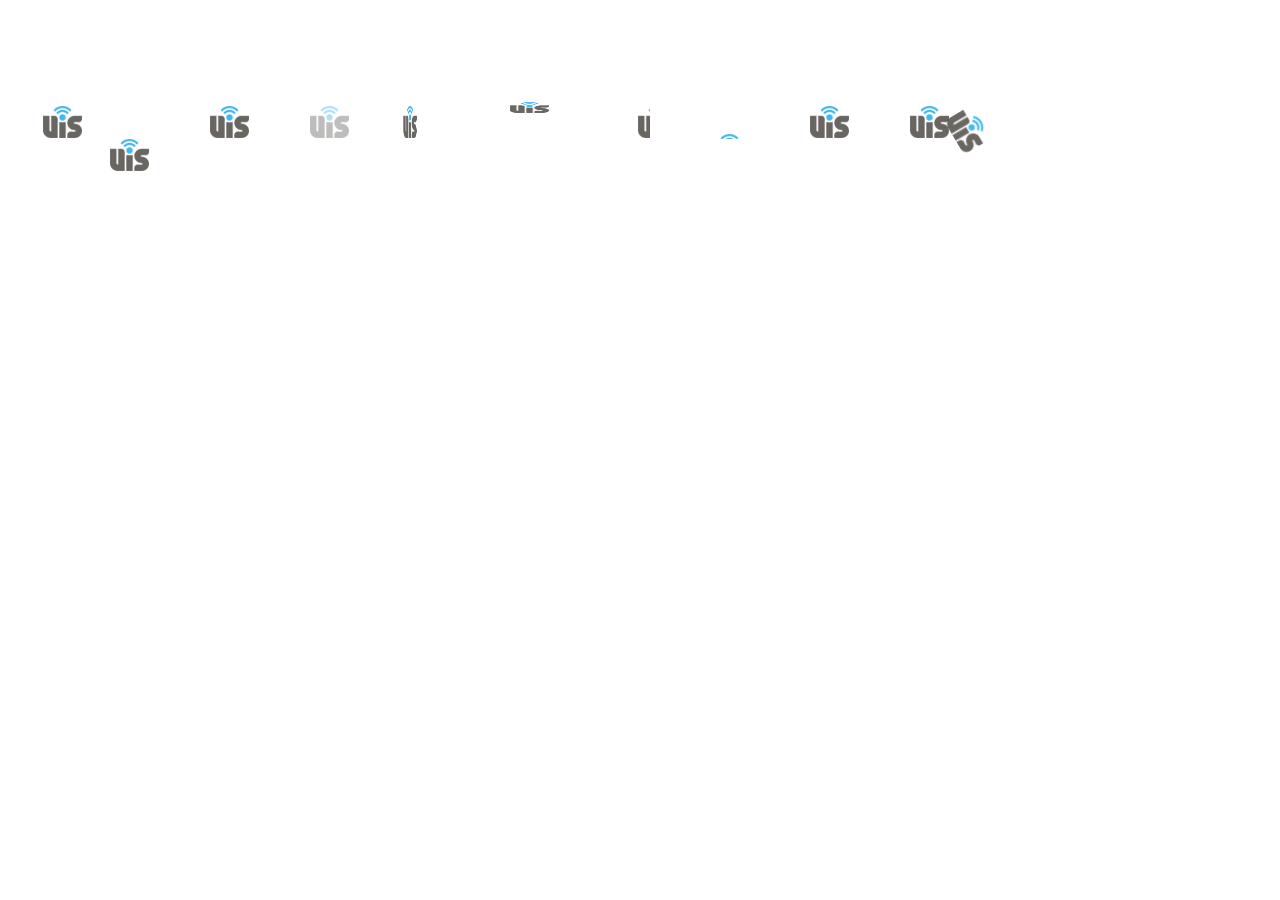
==== index.html @ af3e686b "Реализация scale angle" ====
<!DOCTYPE html>
<html>
  <head>
    <meta charset="utf-8">
    <title>Html5Engine</title>
    <link rel="stylesheet" type="text/css" href="styles/styles.css">
    <script src="js/common.js"></script>
    <script src="js/main.js"></script>
  </head>
  <body>
    <div id="tmr_global" class="tmr"></div>
    <div id="room_main" class="room">
        <div id="spr_main_provider_uis" class="spr"></div>
        <div id="spr_main_provider_uis2" class="spr"></div>
        <div id="spr_main_provider_uis3" class="spr"></div>
        <div id="spr_main_provider_uis4" class="spr"></div>
        <div id="spr_main_provider_uis5" style="left: 400px; top: 100px; z-index: 2; width: 50px; height: 39px; transform: scaleX(1) scaleY(1); pointer-events: auto; opacity: 0.8; background-image: url('images/uiscom.png'); background-position: 5px 5px;" class="spr"></div>
        <div id="spr_main_provider_uis6" style="left: 500px; top: 100px; z-index: 2; width: 50px; height: 39px; transform: scaleX(3.0) scaleY(1); pointer-events: auto; opacity: 0.8; background-image: url('images/uiscom.png'); background-position: 5px 5px;"class="spr"></div>
        <div id="spr_main_provider_uis7" class="spr"></div>
        <div id="spr_main_provider_uis8" class="spr"></div>
        <div id="spr_main_provider_uis9" class="spr"></div>
        <div id="spr_main_provider_uis10" class="spr"></div>
        <div id="spr_main_provider_uis11" style="left: 970px; top: 100px; z-index: 2; width: 50px; height: 39px; transform: scaleX(1) scaleY(1) rotate(15deg); pointer-events: auto; opacity: 0.8; background-image: url('images/uiscom.png'); background-position: 5px 5px;" class="spr" class="spr"></div>
    </div>
    <div id="room_example" class="room">
        <div id="spr_main_provider_uis12" class="spr"></div>
    </div>
  </body>
</html>
---- styles/styles.css ----
* {
    margin: 0;
    padding: 0;
    color: inherit;
    border: 0 none;
    cursor: inherit;
    line-height: inherit;
    font-size: inherit;
    font-weight: inherit;
    font-family: inherit;
}
.obj {
    top: 0;
    left: 0;
    position: absolute;
    background-color: transparent;
    background-repeat: no-repeat;
}
.spr {
    top: 0;
    left: 0;
    position: absolute;
    background-color: transparent;
    background-repeat: no-repeat;
    transform-origin: 0 0;
}
.room {
    top: 0;
    left: 0;
    width: 1024px;
    height: 800px;
    position: absolute;
    background-color: transparent;
    background-repeat: no-repeat;
    overflow: hidden;
    opacity: 1;
    pointer-events: none;
    display: none;
}
.tmr {
    display: none;
}
.video {
    display: none;
}
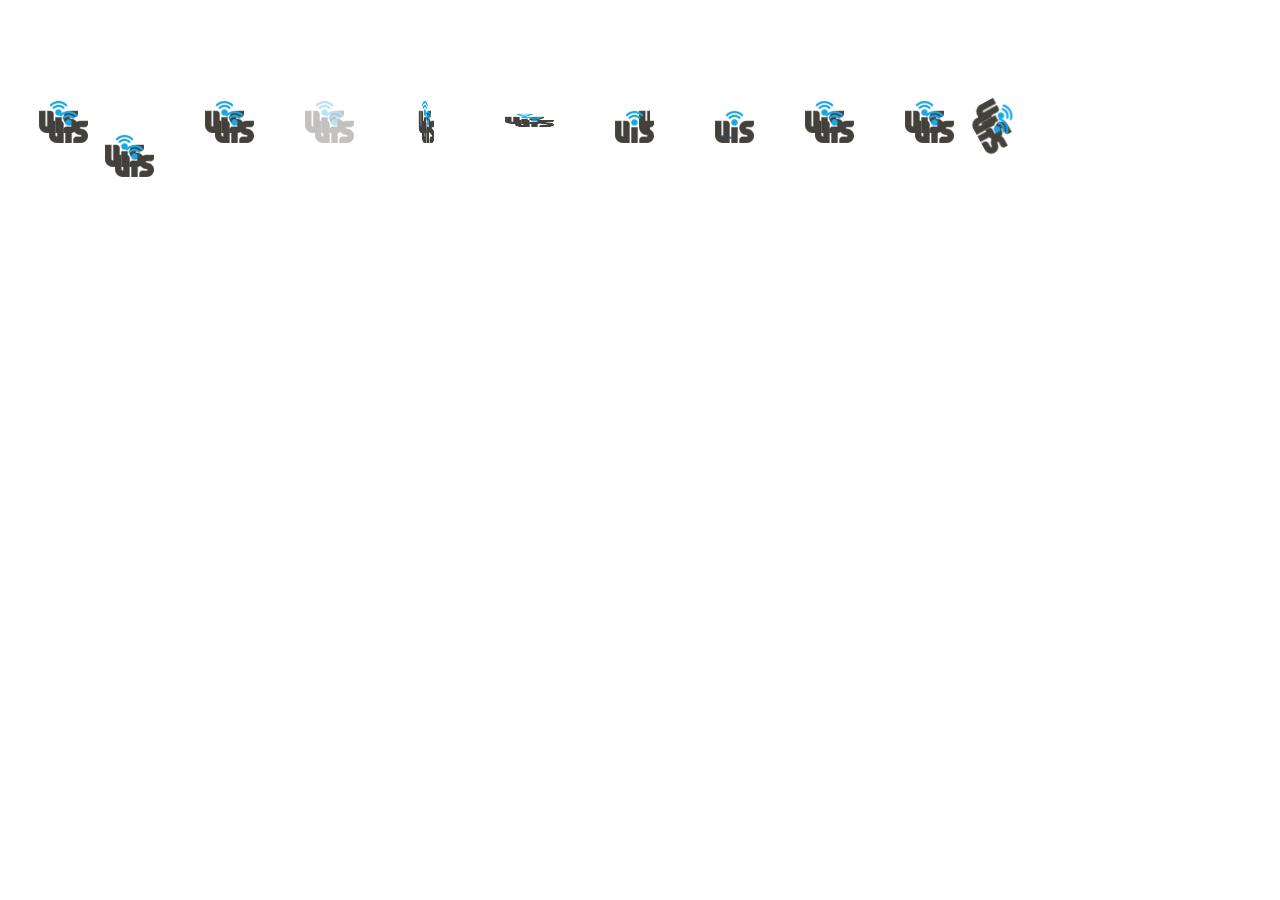
==== commit 8975a0a7: "Перенесены параметры по умолчанию" ====
--- a/index.html
+++ b/index.html
@@ -10,17 +10,49 @@
   <body>
     <div id="tmr_global" class="tmr"></div>
     <div id="room_main" class="room">
-        <div id="spr_main_provider_uis" class="spr"></div>
-        <div id="spr_main_provider_uis2" class="spr"></div>
-        <div id="spr_main_provider_uis3" class="spr"></div>
-        <div id="spr_main_provider_uis4" class="spr"></div>
-        <div id="spr_main_provider_uis5" style="left: 400px; top: 100px; z-index: 2; width: 50px; height: 39px; transform: scaleX(1) scaleY(1); pointer-events: auto; opacity: 0.8; background-image: url('images/uiscom.png'); background-position: 5px 5px;" class="spr"></div>
-        <div id="spr_main_provider_uis6" style="left: 500px; top: 100px; z-index: 2; width: 50px; height: 39px; transform: scaleX(3.0) scaleY(1); pointer-events: auto; opacity: 0.8; background-image: url('images/uiscom.png'); background-position: 5px 5px;"class="spr"></div>
-        <div id="spr_main_provider_uis7" class="spr"></div>
-        <div id="spr_main_provider_uis8" class="spr"></div>
-        <div id="spr_main_provider_uis9" class="spr"></div>
-        <div id="spr_main_provider_uis10" class="spr"></div>
-        <div id="spr_main_provider_uis11" style="left: 970px; top: 100px; z-index: 2; width: 50px; height: 39px; transform: scaleX(1) scaleY(1) rotate(15deg); pointer-events: auto; opacity: 0.8; background-image: url('images/uiscom.png'); background-position: 5px 5px;" class="spr" class="spr"></div>
+        <div id="spr_main_provider_uis" class="spr" style="left: 0px; top: 100px; z-index: 0; width: 50px; height: 39px; transform: scaleX(1) scaleY(1) rotate(0deg); pointer-events: auto; opacity: 1; background-image: url('images/uiscom.png'); background-position: 0px 0px;">
+            <div id="spr_main_provider_uis21" class="spr" style="left: 10px; top: 10px; z-index: 0; width: 50px; height: 39px; transform: scaleX(1) scaleY(1) rotate(0deg); pointer-events: auto; opacity: 1; background-image: url('images/uiscom.png'); background-position: 0px 0px;"></div>
+        </div>
+
+        <div id="spr_main_provider_uis2" class="spr" style="left: 100px; top: 100px; z-index: 0; width: 50px; height: 39px; transform: scaleX(1) scaleY(1) rotate(0deg); pointer-events: auto; opacity: 1; background-image: url('images/uiscom.png'); background-position: 0px 0px;">
+            <div id="spr_main_provider_uis22" class="spr" style="left: 10px; top: 10px; z-index: 0; width: 50px; height: 39px; transform: scaleX(1) scaleY(1) rotate(0deg); pointer-events: auto; opacity: 1; background-image: url('images/uiscom.png'); background-position: 0px 0px;"></div>
+        </div>
+
+        <div id="spr_main_provider_uis3" class="spr" style="left: 200px; top: 100px; z-index: 0; width: 50px; height: 39px; transform: scaleX(1) scaleY(1) rotate(0deg); pointer-events: auto; opacity: 1; background-image: url('images/uiscom.png'); background-position: 0px 0px;">
+            <div id="spr_main_provider_uis23" class="spr" style="left: 10px; top: 10px; z-index: 0; width: 50px; height: 39px; transform: scaleX(1) scaleY(1) rotate(0deg); pointer-events: auto; opacity: 1; background-image: url('images/uiscom.png'); background-position: 0px 0px;"></div>
+        </div>
+
+        <div id="spr_main_provider_uis4" class="spr" style="left: 300px; top: 100px; z-index: 0; width: 50px; height: 39px; transform: scaleX(1) scaleY(1) rotate(0deg); pointer-events: auto; opacity: 1; background-image: url('images/uiscom.png'); background-position: 0px 0px;">
+            <div id="spr_main_provider_uis24" class="spr" style="left: 10px; top: 10px; z-index: 0; width: 50px; height: 39px; transform: scaleX(1) scaleY(1) rotate(0deg); pointer-events: auto; opacity: 1; background-image: url('images/uiscom.png'); background-position: 0px 0px;"></div>
+        </div>
+
+        <div id="spr_main_provider_uis5" class="spr" style="left: 400px; top: 100px; z-index: 0; width: 50px; height: 39px; transform: scaleX(1) scaleY(1) rotate(0deg); pointer-events: auto; opacity: 1; background-image: url('images/uiscom.png'); background-position: 0px 0px;">
+            <div id="spr_main_provider_uis25" class="spr" style="left: 10px; top: 10px; z-index: 0; width: 50px; height: 39px; transform: scaleX(1) scaleY(1) rotate(0deg); pointer-events: auto; opacity: 1; background-image: url('images/uiscom.png'); background-position: 0px 0px;"></div>
+        </div>
+
+        <div id="spr_main_provider_uis6" class="spr" style="left: 500px; top: 100px; z-index: 0; width: 50px; height: 39px; transform: scaleX(1) scaleY(1) rotate(0deg); pointer-events: auto; opacity: 1; background-image: url('images/uiscom.png'); background-position: 0px 0px;">
+            <div id="spr_main_provider_uis26" class="spr" style="left: 10px; top: 10px; z-index: 0; width: 50px; height: 39px; transform: scaleX(1) scaleY(1) rotate(0deg); pointer-events: auto; opacity: 1; background-image: url('images/uiscom.png'); background-position: 0px 0px;"></div>
+        </div>
+
+        <div id="spr_main_provider_uis7" class="spr" style="left: 600px; top: 100px; z-index: 0; width: 50px; height: 39px; transform: scaleX(1) scaleY(1) rotate(0deg); pointer-events: auto; opacity: 1; background-image: url('images/uiscom.png'); background-position: 0px 0px;">
+            <div id="spr_main_provider_uis27" class="spr" style="left: 10px; top: 10px; z-index: 0; width: 50px; height: 39px; transform: scaleX(1) scaleY(1) rotate(0deg); pointer-events: auto; opacity: 1; background-image: url('images/uiscom.png'); background-position: 0px 0px;"></div>
+        </div>
+
+        <div id="spr_main_provider_uis8" class="spr" style="left: 700px; top: 100px; z-index: 0; width: 50px; height: 39px; transform: scaleX(1) scaleY(1) rotate(0deg); pointer-events: auto; opacity: 1; background-image: url('images/uiscom.png'); background-position: 0px 0px;">
+            <div id="spr_main_provider_uis28" class="spr" style="left: 10px; top: 10px; z-index: 0; width: 50px; height: 39px; transform: scaleX(1) scaleY(1) rotate(0deg); pointer-events: auto; opacity: 1; background-image: url('images/uiscom.png'); background-position: 0px 0px;"></div>
+        </div>
+
+        <div id="spr_main_provider_uis9" class="spr" style="left: 800px; top: 100px; z-index: 0; width: 50px; height: 39px; transform: scaleX(1) scaleY(1) rotate(0deg); pointer-events: auto; opacity: 1; background-image: url('images/uiscom.png'); background-position: 0px 0px;">
+            <div id="spr_main_provider_uis29" class="spr" style="left: 10px; top: 10px; z-index: 0; width: 50px; height: 39px; transform: scaleX(1) scaleY(1) rotate(0deg); pointer-events: auto; opacity: 1; background-image: url('images/uiscom.png'); background-position: 0px 0px;"></div>
+        </div>
+
+        <div id="spr_main_provider_uis10" class="spr" style="left: 900px; top: 100px; z-index: 0; width: 50px; height: 39px; transform: scaleX(1) scaleY(1) rotate(0deg); pointer-events: auto; opacity: 1; background-image: url('images/uiscom.png'); background-position: 0px 0px;">
+            <div id="spr_main_provider_uis30" class="spr" style="left: 10px; top: 10px; z-index: 0; width: 50px; height: 39px; transform: scaleX(1) scaleY(1) rotate(0deg); pointer-events: auto; opacity: 1; background-image: url('images/uiscom.png'); background-position: 0px 0px;"></div>
+        </div>
+
+        <div id="spr_main_provider_uis11" class="spr" style="left: 970px; top: 100px; z-index: 2; width: 50px; height: 39px; transform: scaleX(1) scaleY(1) rotate(0deg); pointer-events: auto; opacity: 1; background-image: url('images/uiscom.png'); background-position: 0px 0px;">
+            <div id="spr_main_provider_uis2" class="spr" style="left: 10px; top: 10px; z-index: 0; width: 50px; height: 39px; transform: scaleX(1) scaleY(1) rotate(0deg); pointer-events: auto; opacity: 1; background-image: url('images/uiscom.png'); background-position: 0px 0px;"></div>
+        </div>
     </div>
     <div id="room_example" class="room">
         <div id="spr_main_provider_uis12" class="spr"></div>
--- a/styles/styles.css
+++ b/styles/styles.css
@@ -22,7 +22,6 @@
     position: absolute;
     background-color: transparent;
     background-repeat: no-repeat;
-    transform-origin: 0 0;
 }
 .room {
     top: 0;
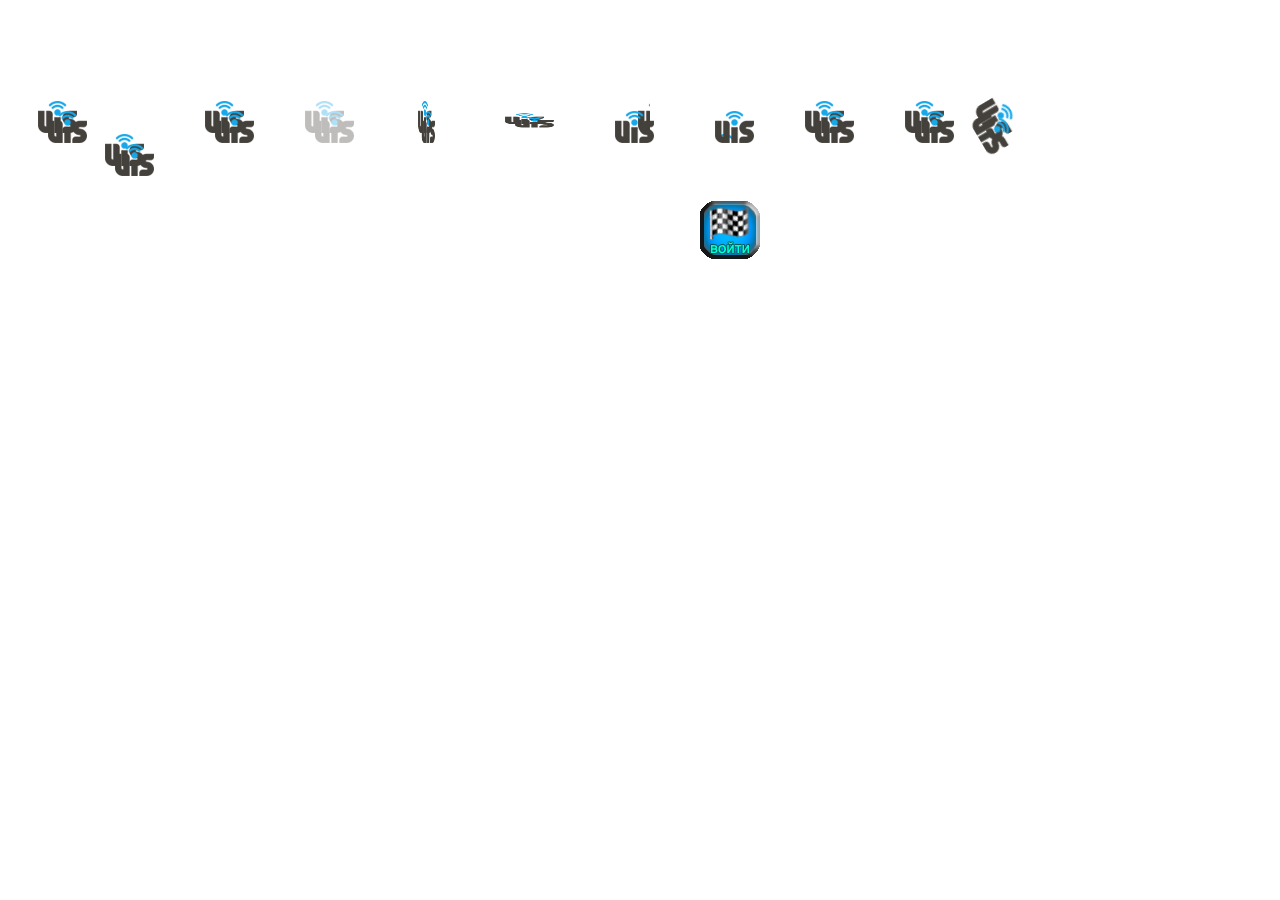
==== commit d655f34d: "Добавлен popup" ====
--- a/index.html
+++ b/index.html
@@ -53,9 +53,11 @@
         <div id="spr_main_provider_uis11" class="spr" style="left: 970px; top: 100px; z-index: 2; width: 50px; height: 39px; transform: scaleX(1) scaleY(1) rotate(0deg); pointer-events: auto; opacity: 1; background-image: url('images/uiscom.png'); background-position: 0px 0px;">
             <div id="spr_main_provider_uis2" class="spr" style="left: 10px; top: 10px; z-index: 0; width: 50px; height: 39px; transform: scaleX(1) scaleY(1) rotate(0deg); pointer-events: auto; opacity: 1; background-image: url('images/uiscom.png'); background-position: 0px 0px;"></div>
         </div>
+        <div id="spr_main_provider_uis13" class="spr" style="left: 700px; top: 200px; z-index: 0; width: 60px; height: 60px; transform: scaleX(1) scaleY(1) rotate(0deg); pointer-events: auto; opacity: 1; background-image: url('images/enter_over.png'); background-position: 0px 0px;"></div>
     </div>
     <div id="room_example" class="room">
-        <div id="spr_main_provider_uis12" class="spr"></div>
+        <div id="spr_main_provider_uis12" class="spr" style="left: 10px; top: 10px; z-index: 0; width: 50px; height: 39px; transform: scaleX(1) scaleY(1) rotate(0deg); pointer-events: auto; opacity: 1; background-image: url('images/uiscom.png'); background-position: 0px 0px;"></div>
+        <div id="spr_main_provider_uis31" class="spr" style="left: 700px; top: 200px; z-index: 0; width: 60px; height: 60px; transform: scaleX(1) scaleY(1) rotate(0deg); pointer-events: auto; opacity: 1; background-image: url('images/enter_over.png'); background-position: 0px 0px;"></div>
     </div>
   </body>
 </html>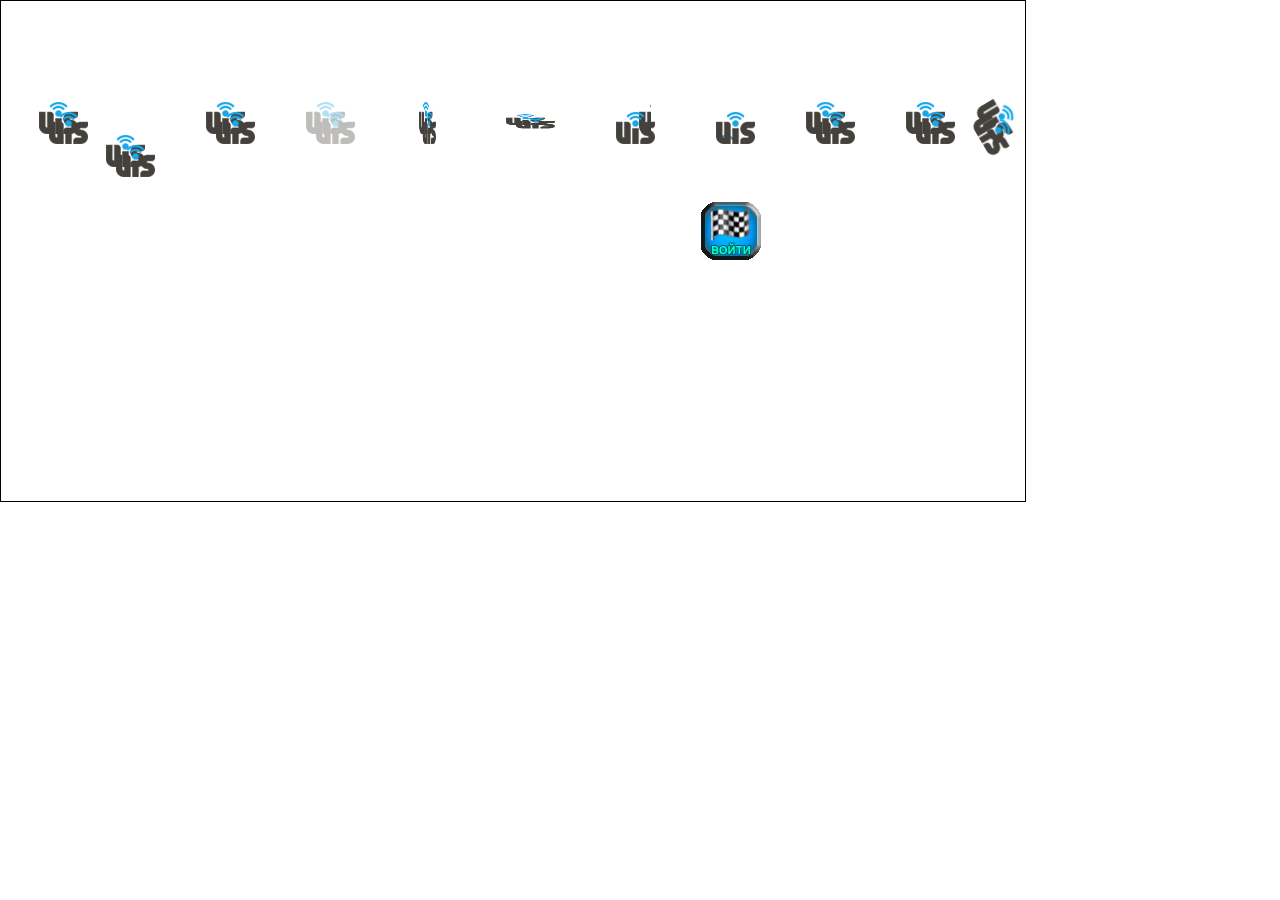
==== commit 7de41338: "Добавлен прототип ObjGet" ====
--- a/index.html
+++ b/index.html
@@ -53,7 +53,7 @@
         <div id="spr_main_provider_uis11" class="spr" style="left: 970px; top: 100px; z-index: 2; width: 50px; height: 39px; transform: scaleX(1) scaleY(1) rotate(0deg); pointer-events: auto; opacity: 1; background-image: url('images/uiscom.png'); background-position: 0px 0px;">
             <div id="spr_main_provider_uis2" class="spr" style="left: 10px; top: 10px; z-index: 0; width: 50px; height: 39px; transform: scaleX(1) scaleY(1) rotate(0deg); pointer-events: auto; opacity: 1; background-image: url('images/uiscom.png'); background-position: 0px 0px;"></div>
         </div>
-        <div id="spr_main_provider_uis13" class="spr" style="left: 700px; top: 200px; z-index: 0; width: 60px; height: 60px; transform: scaleX(1) scaleY(1) rotate(0deg); pointer-events: auto; opacity: 1; background-image: url('images/enter_over.png'); background-position: 0px 0px;"></div>
+        <div id="spr_main_provider_uis13" class="spr" style="left: 700px; top: 200px; z-index: 0; width: 60px; height: 60px; transform: scaleX(1) scaleY(1) rotate(0deg); pointer-events: auto; opacity: 1; background-image: url('images/enter_over.png'); background-position: 0px 0px; display: block"></div>
     </div>
     <div id="room_example" class="room">
         <div id="spr_main_provider_uis12" class="spr" style="left: 10px; top: 10px; z-index: 0; width: 50px; height: 39px; transform: scaleX(1) scaleY(1) rotate(0deg); pointer-events: auto; opacity: 1; background-image: url('images/uiscom.png'); background-position: 0px 0px;"></div>
--- a/styles/styles.css
+++ b/styles/styles.css
@@ -27,7 +27,7 @@
     top: 0;
     left: 0;
     width: 1024px;
-    height: 800px;
+    height: 500px;
     position: absolute;
     background-color: transparent;
     background-repeat: no-repeat;
@@ -35,10 +35,8 @@
     opacity: 1;
     pointer-events: none;
     display: none;
+    border: solid 1px black;
 }
 .tmr {
     display: none;
-}
-.video {
-    display: none;
 }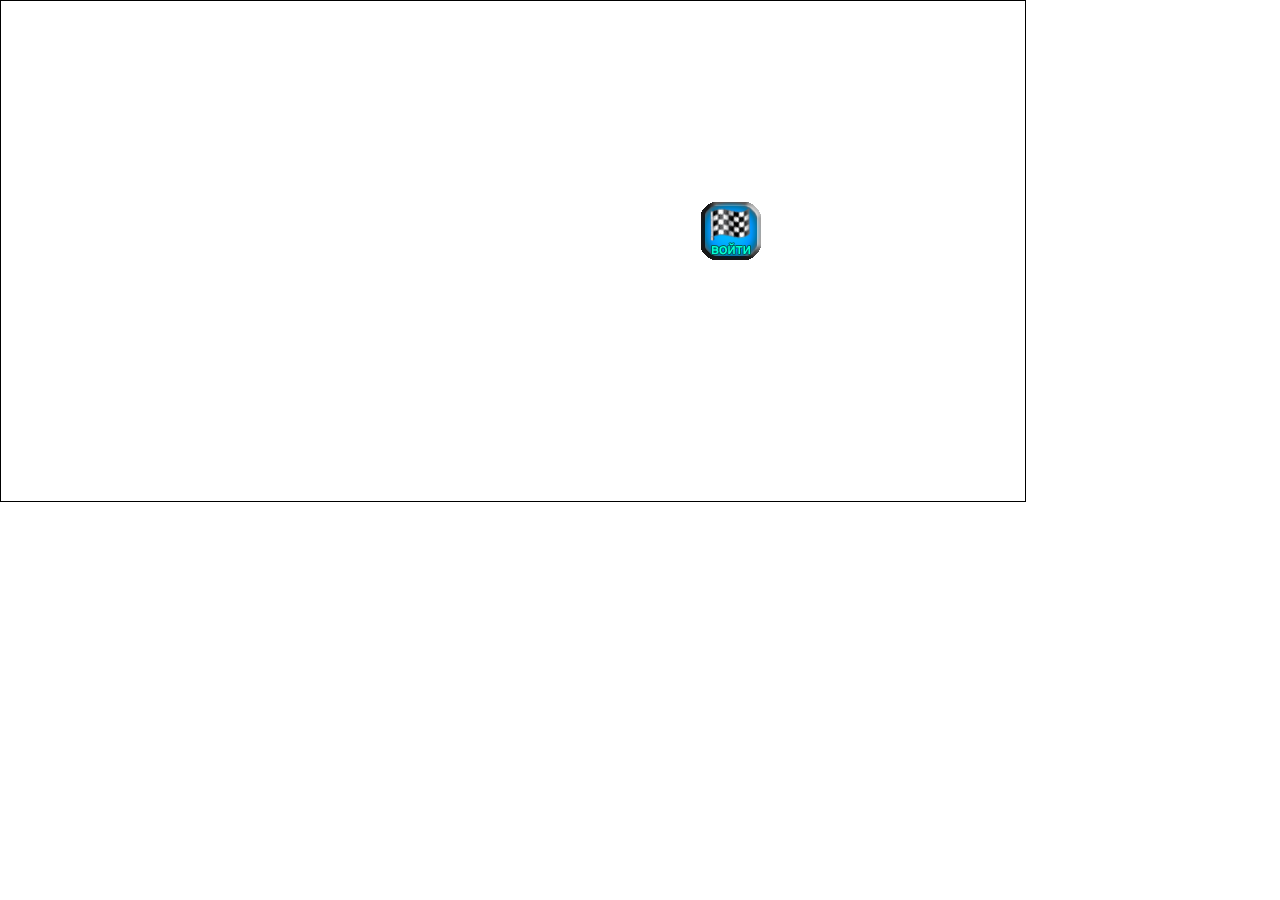
==== commit 5800e5eb: "Добавлена возможность анимировать не изменяя значений" ====
--- a/index.html
+++ b/index.html
@@ -9,55 +9,44 @@
   </head>
   <body>
     <div id="tmr_global" class="tmr"></div>
+    <div id="room_example" class="room">
+        <div id="spr_example_example" class="spr" onmousedown="" onmouseup="" onmouseover="" onmouseout="" title="" style="left: 0px; top: 0px; z-index: 0; width: 60px; height: 60px; transform: scaleX(1) scaleY(1) rotate(0deg); pointer-events: auto; opacity: 1; background-image: url('images/example.png'); background-position: 0px 0px;"></div>
+    </div>
     <div id="room_main" class="room">
         <div id="spr_main_provider_uis" class="spr" style="left: 0px; top: 100px; z-index: 0; width: 50px; height: 39px; transform: scaleX(1) scaleY(1) rotate(0deg); pointer-events: auto; opacity: 1; background-image: url('images/uiscom.png'); background-position: 0px 0px;">
             <div id="spr_main_provider_uis21" class="spr" style="left: 10px; top: 10px; z-index: 0; width: 50px; height: 39px; transform: scaleX(1) scaleY(1) rotate(0deg); pointer-events: auto; opacity: 1; background-image: url('images/uiscom.png'); background-position: 0px 0px;"></div>
         </div>
-
         <div id="spr_main_provider_uis2" class="spr" style="left: 100px; top: 100px; z-index: 0; width: 50px; height: 39px; transform: scaleX(1) scaleY(1) rotate(0deg); pointer-events: auto; opacity: 1; background-image: url('images/uiscom.png'); background-position: 0px 0px;">
             <div id="spr_main_provider_uis22" class="spr" style="left: 10px; top: 10px; z-index: 0; width: 50px; height: 39px; transform: scaleX(1) scaleY(1) rotate(0deg); pointer-events: auto; opacity: 1; background-image: url('images/uiscom.png'); background-position: 0px 0px;"></div>
         </div>
-
         <div id="spr_main_provider_uis3" class="spr" style="left: 200px; top: 100px; z-index: 0; width: 50px; height: 39px; transform: scaleX(1) scaleY(1) rotate(0deg); pointer-events: auto; opacity: 1; background-image: url('images/uiscom.png'); background-position: 0px 0px;">
             <div id="spr_main_provider_uis23" class="spr" style="left: 10px; top: 10px; z-index: 0; width: 50px; height: 39px; transform: scaleX(1) scaleY(1) rotate(0deg); pointer-events: auto; opacity: 1; background-image: url('images/uiscom.png'); background-position: 0px 0px;"></div>
         </div>
-
         <div id="spr_main_provider_uis4" class="spr" style="left: 300px; top: 100px; z-index: 0; width: 50px; height: 39px; transform: scaleX(1) scaleY(1) rotate(0deg); pointer-events: auto; opacity: 1; background-image: url('images/uiscom.png'); background-position: 0px 0px;">
             <div id="spr_main_provider_uis24" class="spr" style="left: 10px; top: 10px; z-index: 0; width: 50px; height: 39px; transform: scaleX(1) scaleY(1) rotate(0deg); pointer-events: auto; opacity: 1; background-image: url('images/uiscom.png'); background-position: 0px 0px;"></div>
         </div>
-
         <div id="spr_main_provider_uis5" class="spr" style="left: 400px; top: 100px; z-index: 0; width: 50px; height: 39px; transform: scaleX(1) scaleY(1) rotate(0deg); pointer-events: auto; opacity: 1; background-image: url('images/uiscom.png'); background-position: 0px 0px;">
             <div id="spr_main_provider_uis25" class="spr" style="left: 10px; top: 10px; z-index: 0; width: 50px; height: 39px; transform: scaleX(1) scaleY(1) rotate(0deg); pointer-events: auto; opacity: 1; background-image: url('images/uiscom.png'); background-position: 0px 0px;"></div>
         </div>
-
         <div id="spr_main_provider_uis6" class="spr" style="left: 500px; top: 100px; z-index: 0; width: 50px; height: 39px; transform: scaleX(1) scaleY(1) rotate(0deg); pointer-events: auto; opacity: 1; background-image: url('images/uiscom.png'); background-position: 0px 0px;">
             <div id="spr_main_provider_uis26" class="spr" style="left: 10px; top: 10px; z-index: 0; width: 50px; height: 39px; transform: scaleX(1) scaleY(1) rotate(0deg); pointer-events: auto; opacity: 1; background-image: url('images/uiscom.png'); background-position: 0px 0px;"></div>
         </div>
-
         <div id="spr_main_provider_uis7" class="spr" style="left: 600px; top: 100px; z-index: 0; width: 50px; height: 39px; transform: scaleX(1) scaleY(1) rotate(0deg); pointer-events: auto; opacity: 1; background-image: url('images/uiscom.png'); background-position: 0px 0px;">
             <div id="spr_main_provider_uis27" class="spr" style="left: 10px; top: 10px; z-index: 0; width: 50px; height: 39px; transform: scaleX(1) scaleY(1) rotate(0deg); pointer-events: auto; opacity: 1; background-image: url('images/uiscom.png'); background-position: 0px 0px;"></div>
         </div>
-
         <div id="spr_main_provider_uis8" class="spr" style="left: 700px; top: 100px; z-index: 0; width: 50px; height: 39px; transform: scaleX(1) scaleY(1) rotate(0deg); pointer-events: auto; opacity: 1; background-image: url('images/uiscom.png'); background-position: 0px 0px;">
             <div id="spr_main_provider_uis28" class="spr" style="left: 10px; top: 10px; z-index: 0; width: 50px; height: 39px; transform: scaleX(1) scaleY(1) rotate(0deg); pointer-events: auto; opacity: 1; background-image: url('images/uiscom.png'); background-position: 0px 0px;"></div>
         </div>
-
         <div id="spr_main_provider_uis9" class="spr" style="left: 800px; top: 100px; z-index: 0; width: 50px; height: 39px; transform: scaleX(1) scaleY(1) rotate(0deg); pointer-events: auto; opacity: 1; background-image: url('images/uiscom.png'); background-position: 0px 0px;">
             <div id="spr_main_provider_uis29" class="spr" style="left: 10px; top: 10px; z-index: 0; width: 50px; height: 39px; transform: scaleX(1) scaleY(1) rotate(0deg); pointer-events: auto; opacity: 1; background-image: url('images/uiscom.png'); background-position: 0px 0px;"></div>
         </div>
-
         <div id="spr_main_provider_uis10" class="spr" style="left: 900px; top: 100px; z-index: 0; width: 50px; height: 39px; transform: scaleX(1) scaleY(1) rotate(0deg); pointer-events: auto; opacity: 1; background-image: url('images/uiscom.png'); background-position: 0px 0px;">
             <div id="spr_main_provider_uis30" class="spr" style="left: 10px; top: 10px; z-index: 0; width: 50px; height: 39px; transform: scaleX(1) scaleY(1) rotate(0deg); pointer-events: auto; opacity: 1; background-image: url('images/uiscom.png'); background-position: 0px 0px;"></div>
         </div>
-
         <div id="spr_main_provider_uis11" class="spr" style="left: 970px; top: 100px; z-index: 2; width: 50px; height: 39px; transform: scaleX(1) scaleY(1) rotate(0deg); pointer-events: auto; opacity: 1; background-image: url('images/uiscom.png'); background-position: 0px 0px;">
             <div id="spr_main_provider_uis2" class="spr" style="left: 10px; top: 10px; z-index: 0; width: 50px; height: 39px; transform: scaleX(1) scaleY(1) rotate(0deg); pointer-events: auto; opacity: 1; background-image: url('images/uiscom.png'); background-position: 0px 0px;"></div>
         </div>
-        <div id="spr_main_provider_uis13" class="spr" style="left: 700px; top: 200px; z-index: 0; width: 60px; height: 60px; transform: scaleX(1) scaleY(1) rotate(0deg); pointer-events: auto; opacity: 1; background-image: url('images/enter_over.png'); background-position: 0px 0px; display: block"></div>
-    </div>
-    <div id="room_example" class="room">
-        <div id="spr_main_provider_uis12" class="spr" style="left: 10px; top: 10px; z-index: 0; width: 50px; height: 39px; transform: scaleX(1) scaleY(1) rotate(0deg); pointer-events: auto; opacity: 1; background-image: url('images/uiscom.png'); background-position: 0px 0px;"></div>
-        <div id="spr_main_provider_uis31" class="spr" style="left: 700px; top: 200px; z-index: 0; width: 60px; height: 60px; transform: scaleX(1) scaleY(1) rotate(0deg); pointer-events: auto; opacity: 1; background-image: url('images/enter_over.png'); background-position: 0px 0px;"></div>
+        <div id="spr_main_provider_uis13" class="spr" onmousedown="" onmouseup="" onmouseover="" onmouseout="" style="left: 700px; top: 200px; z-index: 0; width: 60px; height: 60px; transform: scaleX(1) scaleY(1) rotate(0deg); pointer-events: auto; opacity: 1; background-image: url('images/enter_over.png'); background-position: 0px 0px; display: block"></div>
     </div>
   </body>
 </html>--- a/styles/styles.css
+++ b/styles/styles.css
@@ -10,22 +10,16 @@
     font-family: inherit;
 }
 .obj {
-    top: 0;
-    left: 0;
     position: absolute;
     background-color: transparent;
     background-repeat: no-repeat;
 }
 .spr {
-    top: 0;
-    left: 0;
     position: absolute;
     background-color: transparent;
     background-repeat: no-repeat;
 }
 .room {
-    top: 0;
-    left: 0;
     width: 1024px;
     height: 500px;
     position: absolute;
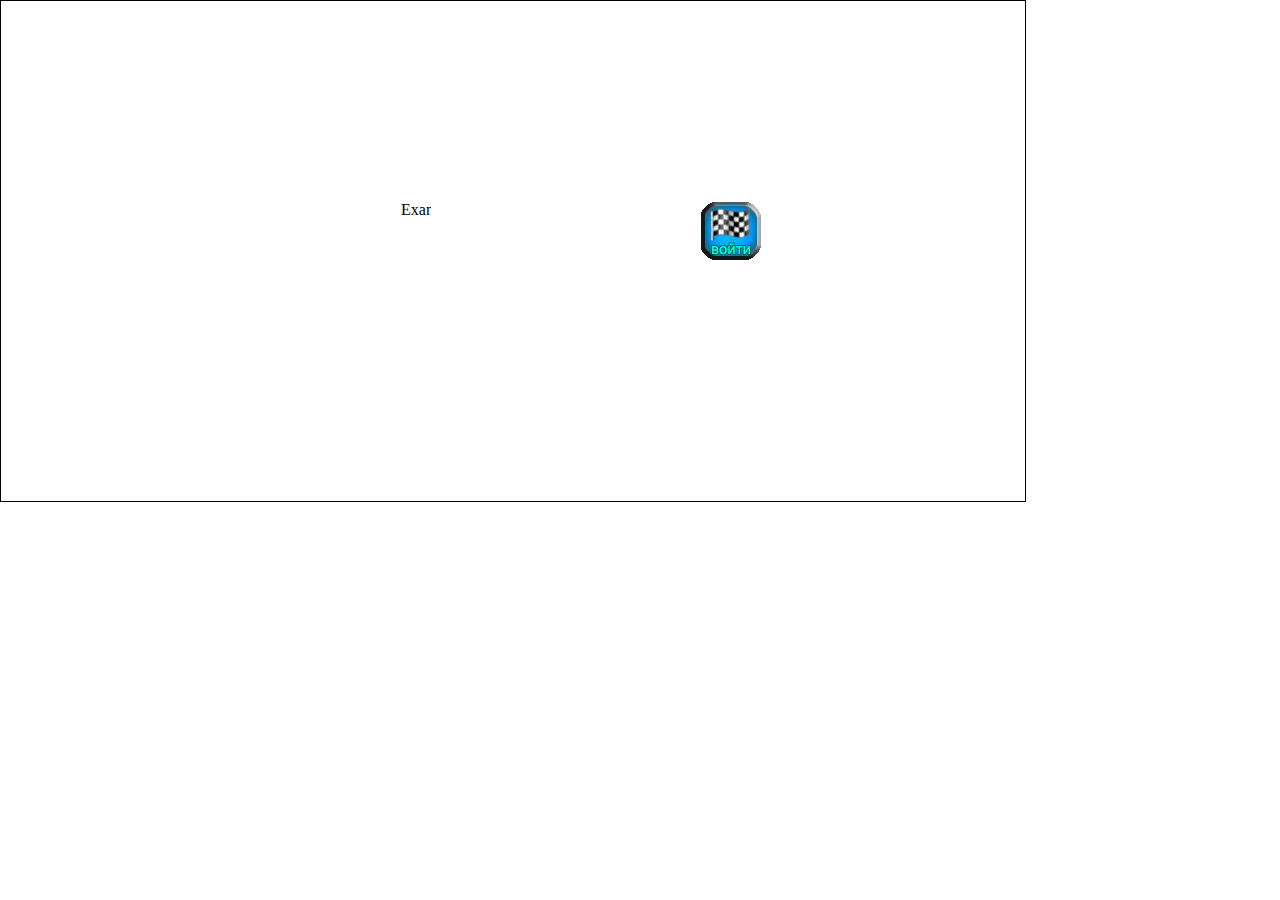
==== commit 38b07004: "Добавлен тестовый текст" ====
--- a/index.html
+++ b/index.html
@@ -11,6 +11,7 @@
     <div id="tmr_global" class="tmr"></div>
     <div id="room_example" class="room">
         <div id="spr_example_example" class="spr" onmousedown="" onmouseup="" onmouseover="" onmouseout="" title="" style="left: 0px; top: 0px; z-index: 0; width: 60px; height: 60px; transform: scaleX(1) scaleY(1) rotate(0deg); pointer-events: auto; opacity: 1; background-image: url('images/example.png'); background-position: 0px 0px;"></div>
+        <div id="txt_example_text" class="txt" onmousedown="" onmouseup="" onmouseover="" onmouseout="" title="" style="left: 0px; top: 0px; z-index: 0; width: 30px; height: 30px; transform: scaleX(1) scaleY(1) rotate(0deg); pointer-events: auto; opacity: 1; background-image: url(''); background-position: 0px 0px;">Example</div>
     </div>
     <div id="room_main" class="room">
         <div id="spr_main_provider_uis" class="spr" style="left: 0px; top: 100px; z-index: 0; width: 50px; height: 39px; transform: scaleX(1) scaleY(1) rotate(0deg); pointer-events: auto; opacity: 1; background-image: url('images/uiscom.png'); background-position: 0px 0px;">
--- a/styles/styles.css
+++ b/styles/styles.css
@@ -8,16 +8,6 @@
     font-size: inherit;
     font-weight: inherit;
     font-family: inherit;
-}
-.obj {
-    position: absolute;
-    background-color: transparent;
-    background-repeat: no-repeat;
-}
-.spr {
-    position: absolute;
-    background-color: transparent;
-    background-repeat: no-repeat;
 }
 .room {
     width: 1024px;
@@ -31,6 +21,23 @@
     display: none;
     border: solid 1px black;
 }
+.obj {
+    position: absolute;
+    background-color: transparent;
+    background-repeat: no-repeat;
+}
+.spr {
+    position: absolute;
+    background-color: transparent;
+    background-repeat: no-repeat;
+}
+.txt {
+    position: absolute;
+    background-color: transparent;
+    background-repeat: no-repeat;
+    cursor: default;
+    overflow: hidden;
+}
 .tmr {
     display: none;
 }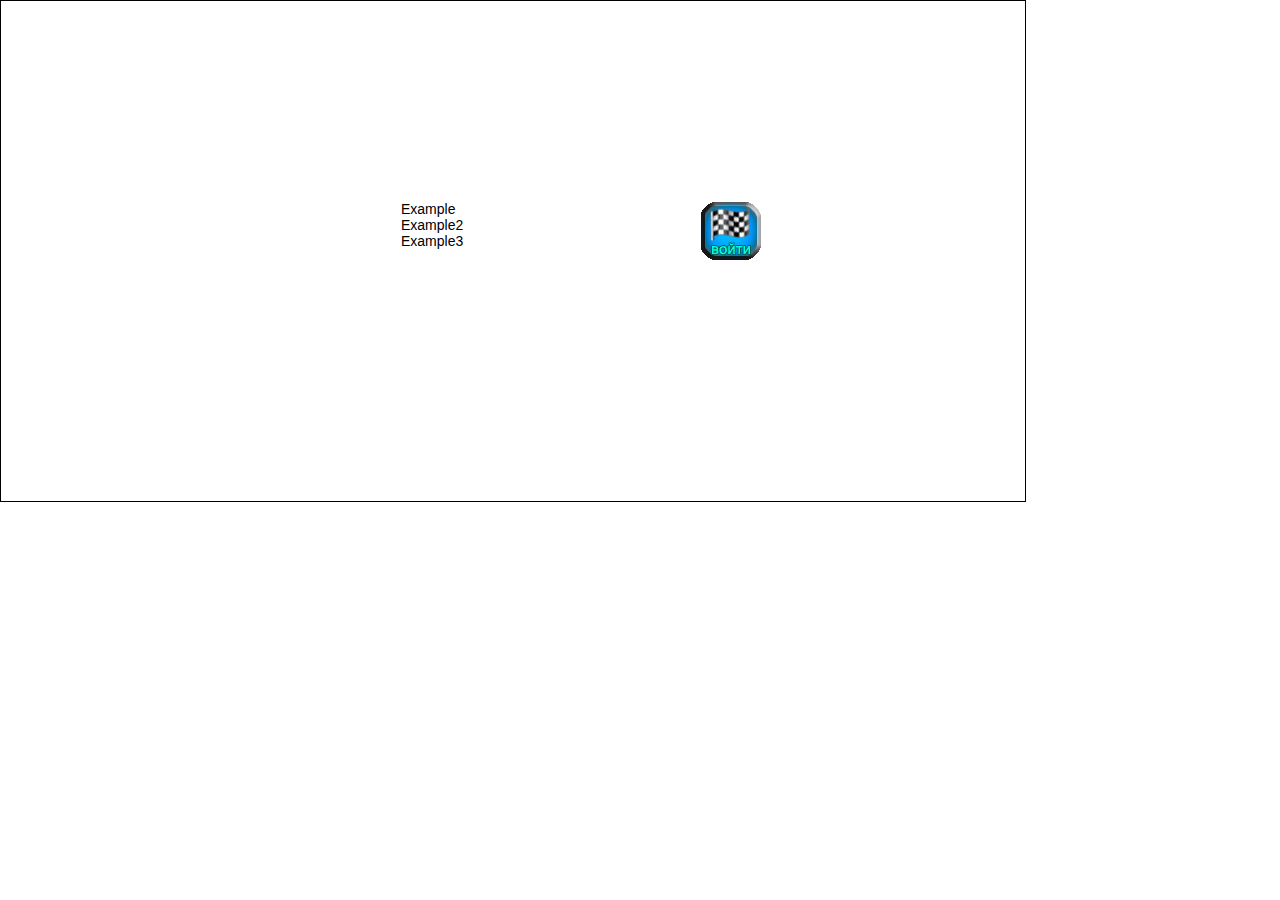
==== commit 645215d2: "Добавлены свойства для текста" ====
--- a/index.html
+++ b/index.html
@@ -11,7 +11,9 @@
     <div id="tmr_global" class="tmr"></div>
     <div id="room_example" class="room">
         <div id="spr_example_example" class="spr" onmousedown="" onmouseup="" onmouseover="" onmouseout="" title="" style="left: 0px; top: 0px; z-index: 0; width: 60px; height: 60px; transform: scaleX(1) scaleY(1) rotate(0deg); pointer-events: auto; opacity: 1; background-image: url('images/example.png'); background-position: 0px 0px;"></div>
-        <div id="txt_example_text" class="txt" onmousedown="" onmouseup="" onmouseover="" onmouseout="" title="" style="left: 0px; top: 0px; z-index: 0; width: 30px; height: 30px; transform: scaleX(1) scaleY(1) rotate(0deg); pointer-events: auto; opacity: 1; background-image: url(''); background-position: 0px 0px;">Example</div>
+        <div id="txt_example_txt" class="txt" onmousedown="" onmouseup="" onmouseover="" onmouseout="" title="" style="left: 0px; top: 0px; z-index: 0; width: 100px; height: 60px; transform: scaleX(1) scaleY(1) rotate(0deg); pointer-events: auto; opacity: 1; background-image: url(''); background-position: 0px 0px; font-family: Arial; font-style: normal; font-weight: normal; font-stretch: normal; font-size: 14px;">Example
+        Example2
+        Example3</div>
     </div>
     <div id="room_main" class="room">
         <div id="spr_main_provider_uis" class="spr" style="left: 0px; top: 100px; z-index: 0; width: 50px; height: 39px; transform: scaleX(1) scaleY(1) rotate(0deg); pointer-events: auto; opacity: 1; background-image: url('images/uiscom.png'); background-position: 0px 0px;">
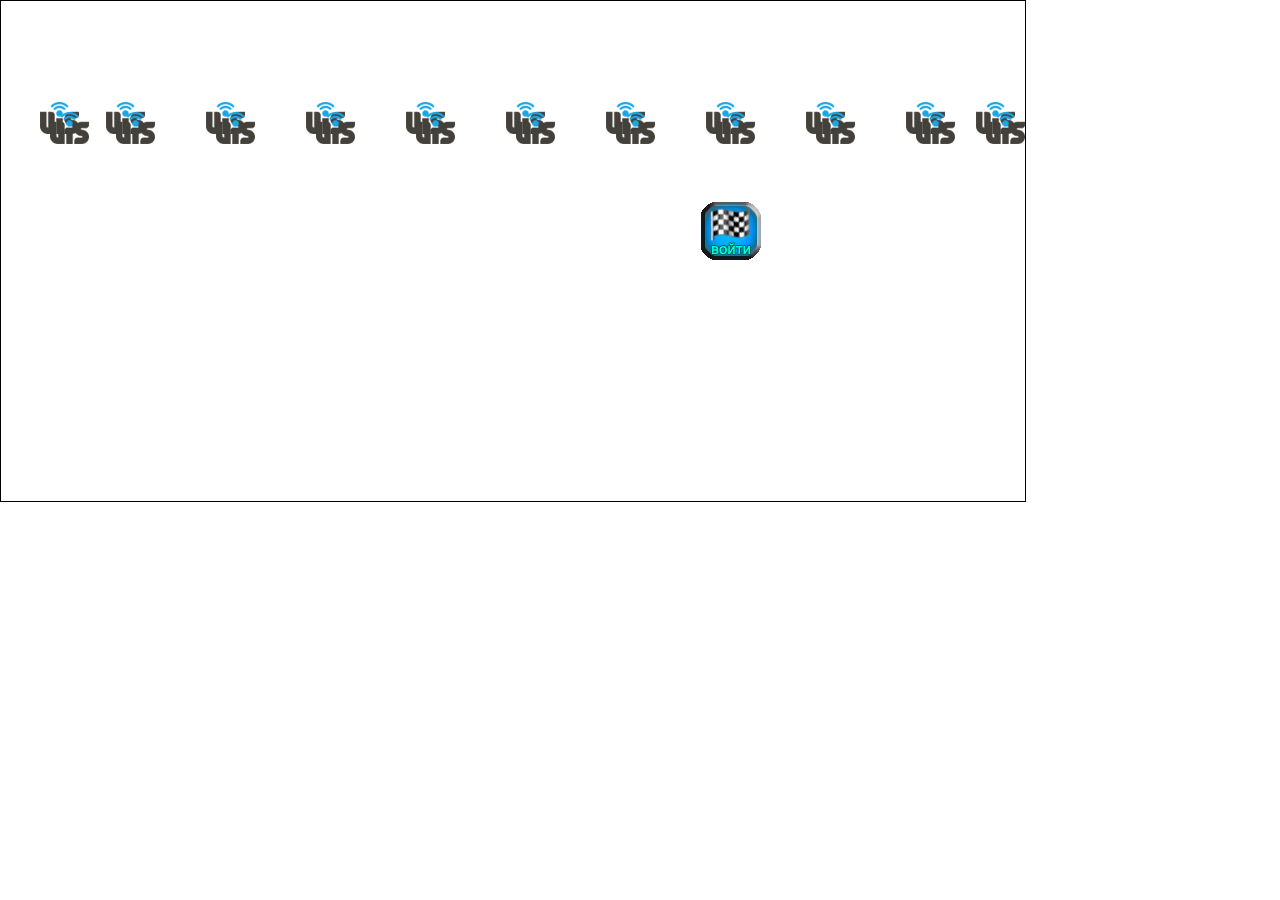
==== commit df47add7: "Добавлено вычисление FPS, рассчет временной шкалы, отправка разницы в тиках" ====
--- a/index.html
+++ b/index.html
@@ -11,7 +11,7 @@
     <div id="tmr_global" class="tmr"></div>
     <div id="room_example" class="room">
         <div id="spr_example_example" class="spr" onmousedown="" onmouseup="" onmouseover="" onmouseout="" title="" style="left: 0px; top: 0px; z-index: 0; width: 60px; height: 60px; transform: scaleX(1) scaleY(1) rotate(0deg); pointer-events: auto; opacity: 1; background-image: url('images/example.png'); background-position: 0px 0px;"></div>
-        <div id="txt_example_txt" class="txt" onmousedown="" onmouseup="" onmouseover="" onmouseout="" title="" style="left: 0px; top: 0px; z-index: 0; width: 100px; height: 60px; transform: scaleX(1) scaleY(1) rotate(0deg); pointer-events: auto; opacity: 1; background-image: url(''); background-position: 0px 0px; font-family: Arial; font-style: normal; font-weight: normal; font-stretch: normal; font-size: 14px;">Example
+        <div id="txt_example_txt" class="txt" onmousedown="" onmouseup="" onmouseover="" onmouseout="" title="" style="left: 0px; top: 0px; z-index: 0; width: 200px; height: 60px; transform: scaleX(1) scaleY(1) rotate(0deg); pointer-events: auto; opacity: 1; background-image: url(''); background-position: 0px 0px; font-family: Arial; font-style: normal; font-weight: normal; font-stretch: normal; font-size: 14px;">Example
         Example2
         Example3</div>
     </div>
--- a/styles/styles.css
+++ b/styles/styles.css
@@ -3,11 +3,11 @@
     padding: 0;
     color: inherit;
     border: 0 none;
-    cursor: inherit;
+    cursor: default;
     line-height: inherit;
-    font-size: inherit;
+    font-size: 14px;
     font-weight: inherit;
-    font-family: inherit;
+    font-family: "Trebuchet MS";
 }
 .room {
     width: 1024px;
